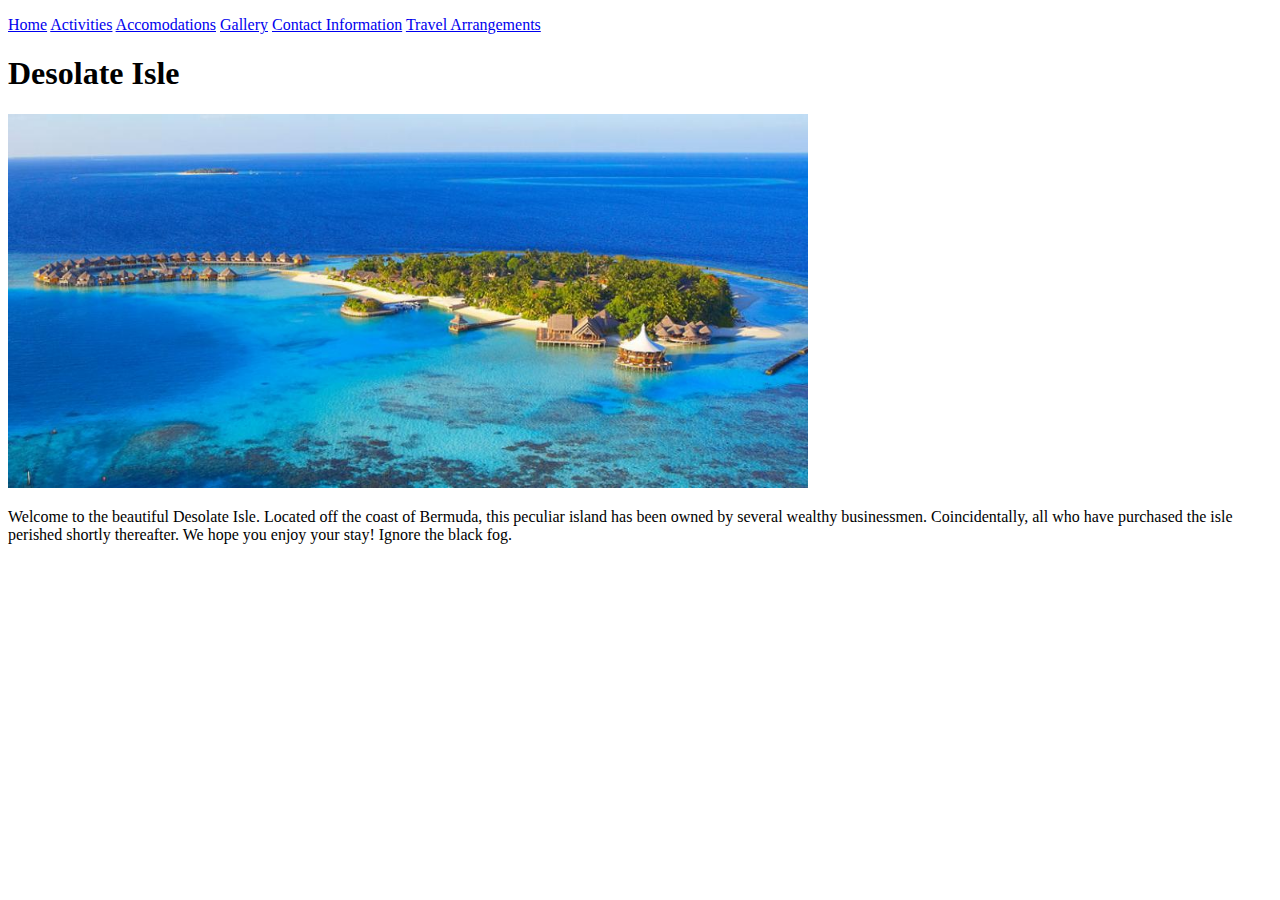
==== index.html @ 39c45708 "writing html pages, adding images and hyperlinks" ====
<!DOCTYPE html>
<html>
  <head>
    <link rel="stylesheet" href="css/stylesheet.css" charset="utf-8">
    <meta charset="utf-8">
    <title>Desolate Isle</title>
  </head>
  <body>
<p>
  <a href="index.html">Home</a> <a href="activities.html">Activities</a> <a href="accomodations.html">Accomodations</a> <a href="gallery.html">Gallery</a> <a href="contact-info.html">Contact Information</a> <a href="travel-arrangements.html">Travel Arrangements</a>
</p>

<h1>Desolate Isle</h1>
<img src="img/resort-2.jpg" alt="beautiful resort" width="800" height="374" />
<p>
Welcome to the beautiful Desolate Isle. Located off the coast of Bermuda, this peculiar island has been owned by several wealthy businessmen. Coincidentally, all who have purchased the isle perished shortly thereafter. We hope you enjoy your stay! Ignore the black fog.
</p>
  </body>
</html>
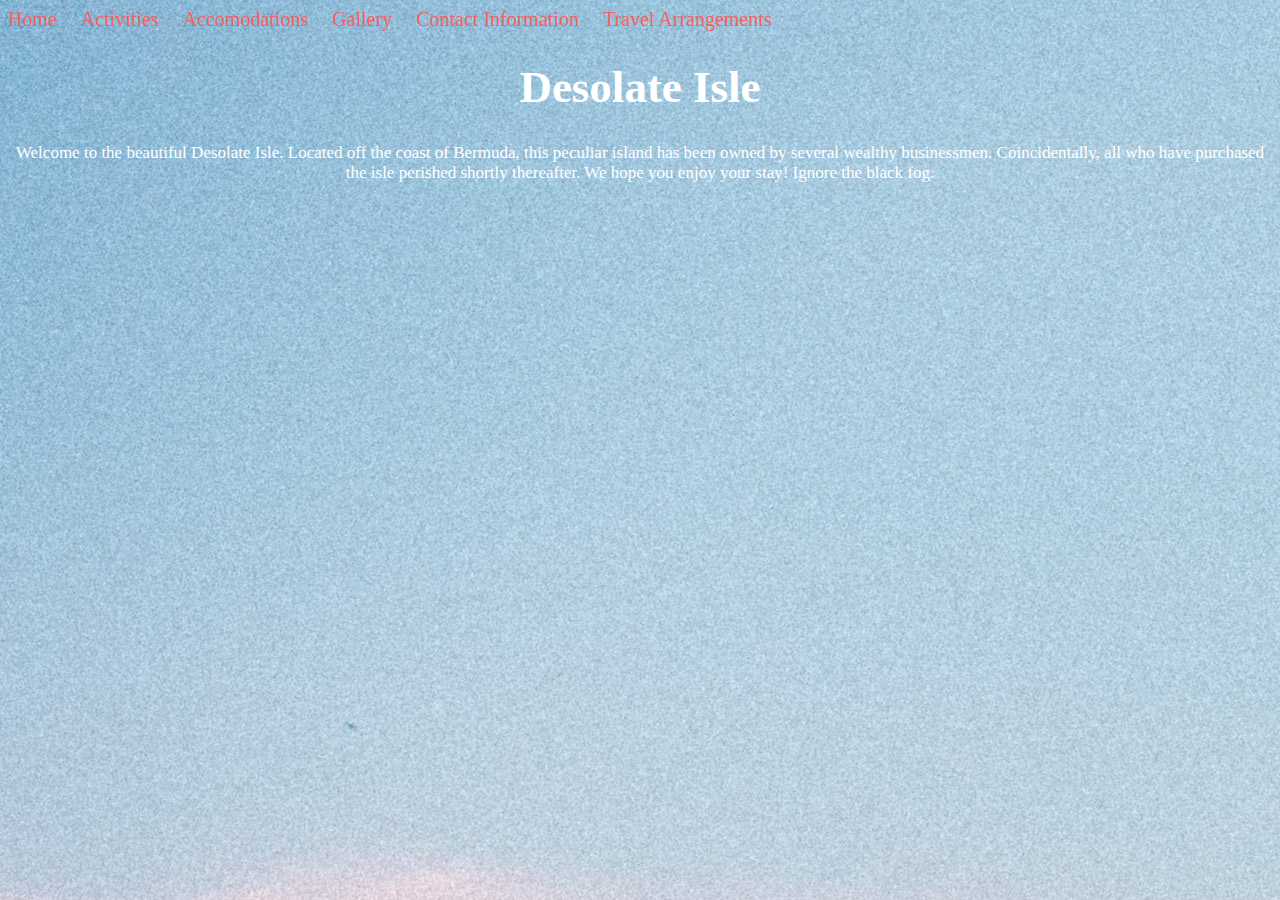
==== commit 7ba0bbf5: "adding first css style" ====
--- a/index.html
+++ b/index.html
@@ -6,12 +6,10 @@
     <title>Desolate Isle</title>
   </head>
   <body>
-<p>
-  <a href="index.html">Home</a> <a href="activities.html">Activities</a> <a href="accomodations.html">Accomodations</a> <a href="gallery.html">Gallery</a> <a href="contact-info.html">Contact Information</a> <a href="travel-arrangements.html">Travel Arrangements</a>
-</p>
+  <a href="index.html">Home</a> &nbsp &nbsp &nbsp<a href="activities.html">Activities</a> &nbsp &nbsp &nbsp<a href="accomodations.html">Accomodations</a> &nbsp &nbsp &nbsp<a href="gallery.html">Gallery</a> &nbsp &nbsp &nbsp<a href="contact-info.html">Contact Information</a> &nbsp &nbsp &nbsp<a href="travel-arrangements.html">Travel Arrangements</a>
 
 <h1>Desolate Isle</h1>
-<img src="img/resort-2.jpg" alt="beautiful resort" width="800" height="374" />
+
 <p>
 Welcome to the beautiful Desolate Isle. Located off the coast of Bermuda, this peculiar island has been owned by several wealthy businessmen. Coincidentally, all who have purchased the isle perished shortly thereafter. We hope you enjoy your stay! Ignore the black fog.
 </p>
--- a/css/stylesheet.css
+++ b/css/stylesheet.css
@@ -0,0 +1,27 @@
+body {
+    background-image: url("resort.jpg");
+    background-repeat: no-repeat;
+  }
+h1{
+  color: #FFFFFF;
+  font-size: 45px;
+  text-align: center;
+}
+a{
+  color: #F16262;
+  font-size: 20px;
+  text-decoration: none;
+
+}
+
+p {
+  color: #FFFFFF;
+  text-align: center;
+  font-size: 17px;
+}
+
+ul {
+  color: #FFFFFF;
+  text-align: left;
+  font-size: 13px
+}
